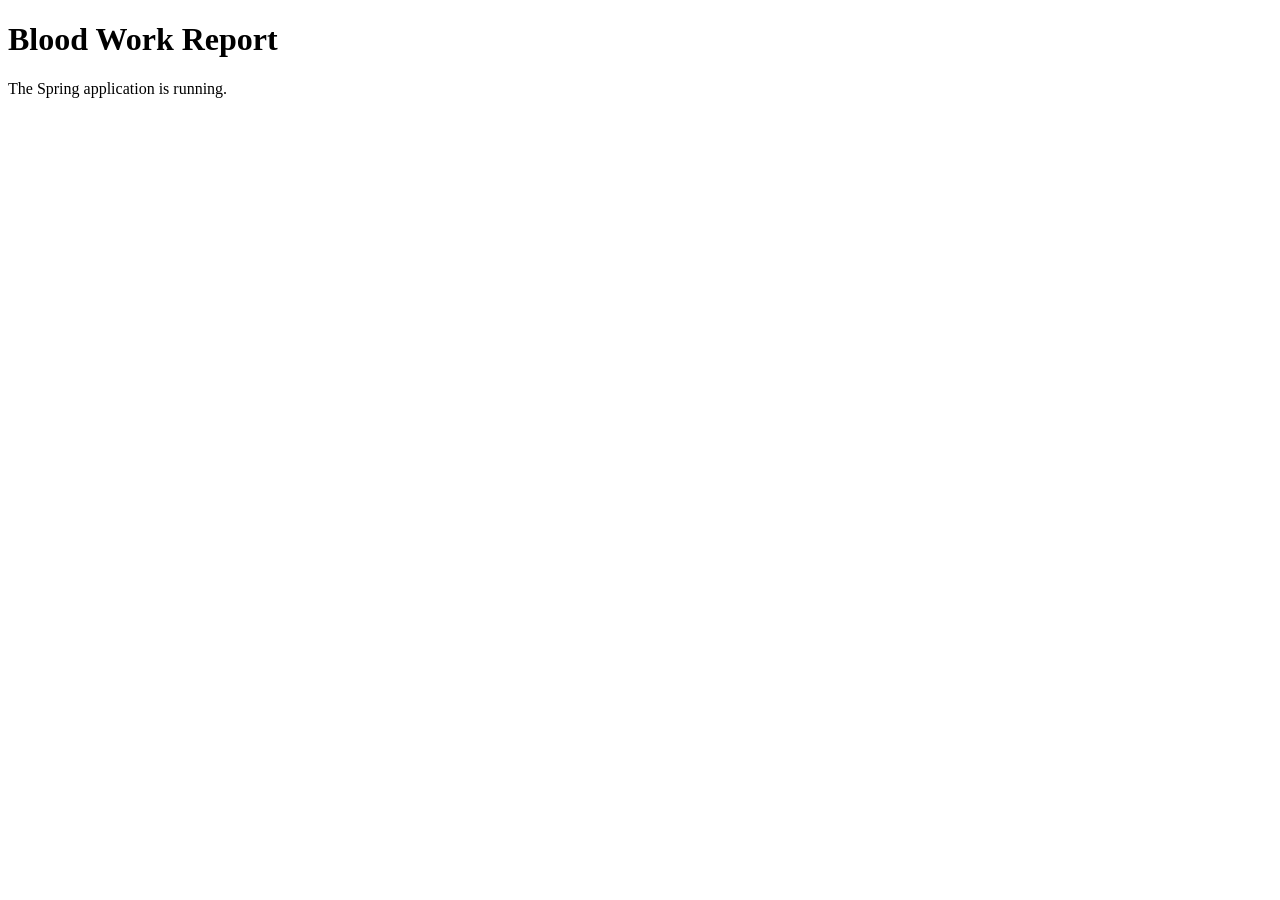
==== project-module/src/main/resources/templates/index.html @ 5f17964c "init project" ====
<!DOCTYPE html>
<html lang="en" xmlns:th="http://www.thymeleaf.org">
<head>
    <meta charset="UTF-8">
    <title>Blood Work Report</title>
    <link rel="stylesheet" href="/css/style.css">
</head>

<body>

<h1>Blood Work Report</h1>

<p>The Spring application is running.</p>

</body>
</html>
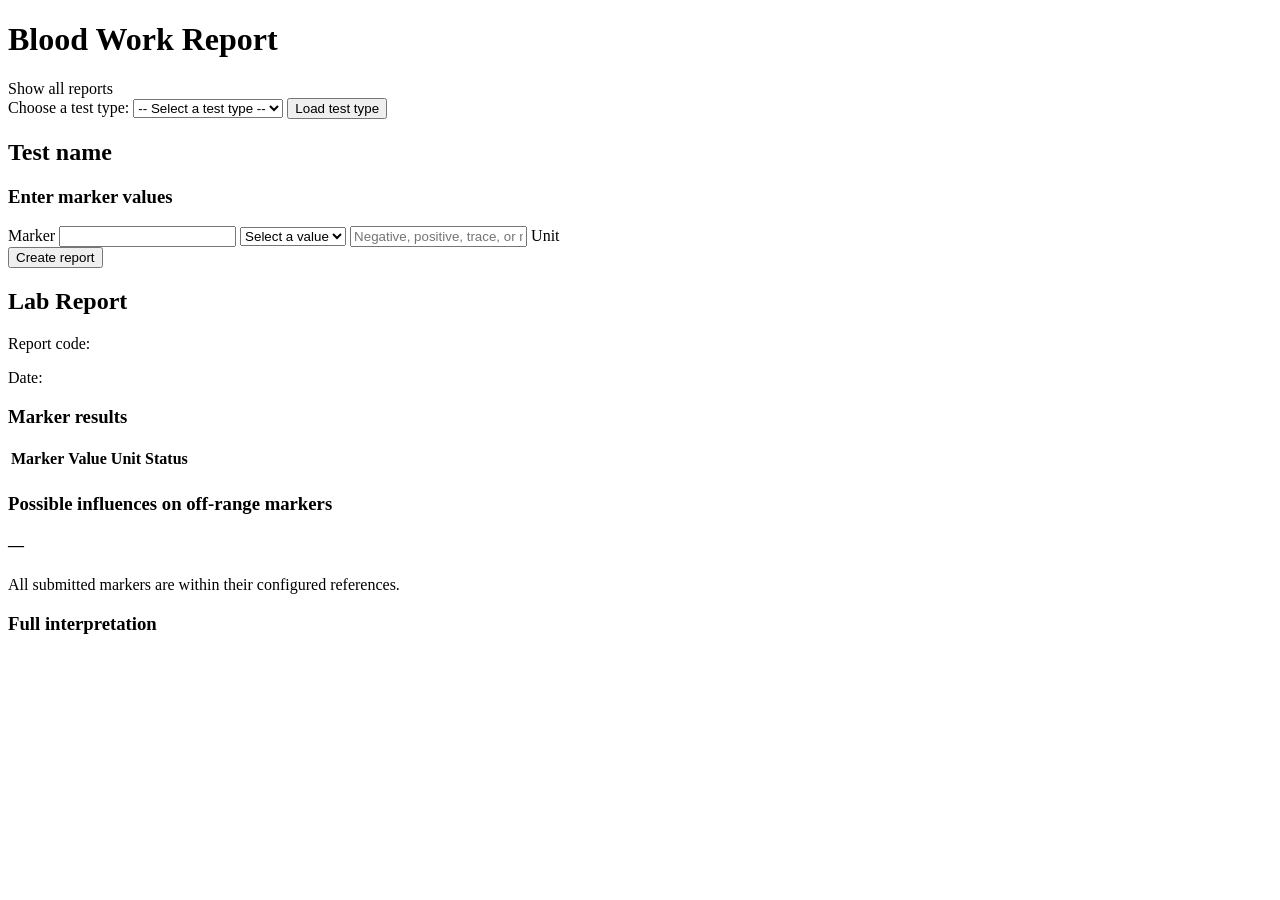
==== commit 121224ae: "feat: add report management web UI" ====
--- a/project-module/src/main/resources/templates/index.html
+++ b/project-module/src/main/resources/templates/index.html
@@ -1,16 +1,284 @@
 <!DOCTYPE html>
-<html lang="en" xmlns:th="http://www.thymeleaf.org">
+
+<html lang="en"
+      xmlns:th="http://www.thymeleaf.org">
+
 <head>
+
     <meta charset="UTF-8">
+
     <title>Blood Work Report</title>
-    <link rel="stylesheet" href="/css/style.css">
+
+    <link
+            rel="stylesheet"
+            th:href="@{/css/style.css}"
+    >
+
 </head>
 
 <body>
 
 <h1>Blood Work Report</h1>
 
-<p>The Spring application is running.</p>
+
+<a th:href="@{/reports}">
+    Show all reports
+</a>
+
+
+<form
+        th:action="@{/}"
+        method="get"
+>
+
+    <label for="testTypeSelect">
+        Choose a test type:
+    </label>
+
+    <select
+            id="testTypeSelect"
+            name="testTypeId"
+            required
+            onchange="this.form.submit()"
+    >
+
+        <option value="">
+            -- Select a test type --
+        </option>
+
+        <option
+                th:each="testType : ${testTypes}"
+                th:value="${testType.id}"
+                th:text="${testType.name}"
+                th:selected="${selectedTestType != null
+                    && selectedTestType.id == testType.id}"
+        >
+        </option>
+
+    </select>
+
+    <button type="submit">Load test type</button>
+
+</form>
+<form
+        th:if="${selectedTestType != null}"
+        th:action="@{/reports}"
+        method="post"
+>
+    <!-- Identifies the selected test panel -->
+    <input
+            type="hidden"
+            name="testTypeId"
+            th:value="${selectedTestType.id}"
+    >
+
+    <h2 th:text="${selectedTestType.name}">
+        Test name
+    </h2>
+
+    <h3>Enter marker values</h3>
+
+    <div
+            class="marker-row"
+            th:each="marker, row : ${selectedTestType.markers}"
+    >
+        <!-- Connects this value with its marker -->
+        <input
+                type="hidden"
+                th:name="|results[${row.index}].markerId|"
+                th:value="${marker.id}"
+        >
+
+        <label
+                th:for="|marker-${marker.id}|"
+                th:text="${marker.name}">
+            Marker
+        </label>
+
+        <!-- Numeric marker -->
+        <input
+                th:if="${marker.resultType.name() == 'NUMERIC'}"
+                type="number"
+                step="any"
+                required
+                th:id="|marker-${marker.id}|"
+                th:name="|results[${row.index}].value|"
+        >
+
+        <!-- Qualitative marker -->
+        <select
+                th:if="${marker.resultType.name() == 'QUALITATIVE'}"
+                required
+                th:id="|marker-${marker.id}|"
+                th:name="|results[${row.index}].value|"
+        >
+            <option value="">Select a value</option>
+            <option value="NEGATIVE">Negative</option>
+            <option value="POSITIVE">Positive</option>
+            <option value="TRACE">Trace</option>
+        </select>
+
+        <!-- Mixed marker -->
+        <input
+                th:if="${marker.resultType.name() == 'MIXED'}"
+                type="text"
+                required
+                placeholder="Negative, positive, trace, or number"
+                th:id="|marker-${marker.id}|"
+                th:name="|results[${row.index}].value|"
+                th:list="|mixed-values-${marker.id}|"
+        >
+
+        <datalist
+                th:if="${marker.resultType.name() == 'MIXED'}"
+                th:id="|mixed-values-${marker.id}|"
+        >
+            <option value="NEGATIVE"></option>
+            <option value="POSITIVE"></option>
+            <option value="TRACE"></option>
+        </datalist>
+
+        <!-- Unit -->
+        <span
+                th:if="${marker.unit != null}"
+                th:text="${marker.unit}">
+            Unit
+        </span>
+
+        <!-- Reference with minimum and maximum -->
+        <span
+                th:if="${marker.normalMin != null
+                    and marker.normalMax != null}"
+                th:text="|Reference: ${marker.normalMin} - ${marker.normalMax} ${marker.unit != null ? marker.unit : ''}|">
+        </span>
+
+        <!-- Minimum-only reference -->
+        <span
+                th:if="${marker.normalMin != null
+                    and marker.normalMax == null}"
+                th:text="|Reference: ≥ ${marker.normalMin} ${marker.unit != null ? marker.unit : ''}|">
+        </span>
+
+        <!-- Maximum-only reference -->
+        <span
+                th:if="${marker.normalMin == null
+                    and marker.normalMax != null}"
+                th:text="|Reference: ≤ ${marker.normalMax} ${marker.unit != null ? marker.unit : ''}|">
+        </span>
+
+        <!-- Qualitative reference -->
+        <span
+                th:if="${marker.resultType.name() == 'QUALITATIVE'}"
+                th:text="|Reference: ${marker.normalQualitativeResult}|">
+        </span>
+
+        <!-- Additional valid value for mixed markers -->
+        <span
+                th:if="${marker.resultType.name() == 'MIXED'
+                    and marker.normalQualitativeResult != null}"
+                th:text="|or ${marker.normalQualitativeResult}|">
+        </span>
+    </div>
+
+    <button type="submit">Create report</button>
+
+</form>
+<section
+        class="report"
+        th:if="${report != null}"
+>
+    <h2>Lab Report</h2>
+
+    <p>
+        Report code:
+        <strong th:text="${report.code}"></strong>
+    </p>
+
+    <p>
+        Date:
+        <span th:text="${report.date}"></span>
+    </p>
+
+    <h3>Marker results</h3>
+
+    <table>
+        <thead>
+        <tr>
+            <th>Marker</th>
+            <th>Value</th>
+            <th>Unit</th>
+            <th>Status</th>
+        </tr>
+        </thead>
+
+        <tbody>
+        <tr th:each="result : ${report.results}">
+            <td th:text="${result.marker.name}"></td>
+
+            <td>
+                <span
+                        th:if="${result.numericValue != null}"
+                        th:text="${result.numericValue}">
+                </span>
+
+                <span
+                        th:if="${result.qualitativeValue != null}"
+                        th:text="${result.qualitativeValue}">
+                </span>
+            </td>
+
+            <td th:text="${result.marker.unit != null
+                    ? result.marker.unit
+                    : ''}">
+            </td>
+
+            <td
+                    th:text="${result.status}"
+                    th:classappend="${'status-'
+                        + #strings.toLowerCase(result.status.name())}">
+            </td>
+        </tr>
+        </tbody>
+    </table>
+
+    <div class="influences">
+        <h3>Possible influences on off-range markers</h3>
+
+        <div th:each="result : ${report.results}">
+            <div
+                    class="influence"
+                    th:if="${result.status.name() != 'NORMAL'
+                        and not #strings.isEmpty(
+                            result.marker.possibleInfluences
+                        )}"
+            >
+                <h4>
+                    <span th:text="${result.marker.name}"></span>
+                    —
+                    <span th:text="${result.status}"></span>
+                </h4>
+
+                <p th:text="${result.marker.possibleInfluences}">
+                </p>
+            </div>
+        </div>
+
+        <p th:if="${allResultsNormal}">
+            All submitted markers are within their configured references.
+        </p>
+    </div>
+
+    <div class="full-report">
+        <h3>Full interpretation</h3>
+
+        <div
+                class="interpretation"
+                th:text="${report.interpretation}">
+        </div>
+    </div>
+</section>
+
 
 </body>
-</html>+
+</html>
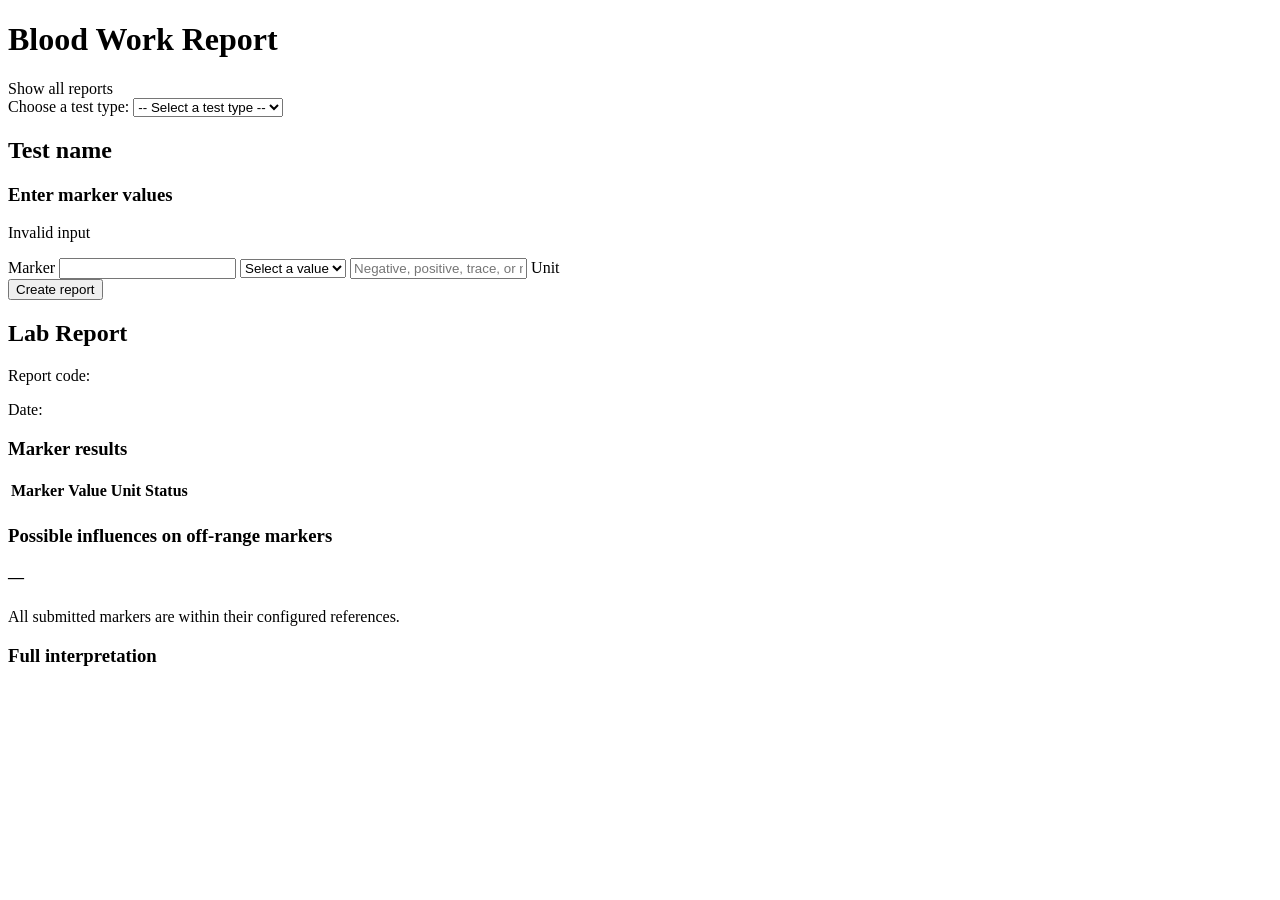
==== commit f59ede91: "updating frontend files" ====
--- a/project-module/src/main/resources/templates/index.html
+++ b/project-module/src/main/resources/templates/index.html
@@ -56,9 +56,6 @@
         </option>
 
     </select>
-
-    <button type="submit">Load test type</button>
-
 </form>
 <form
         th:if="${selectedTestType != null}"
@@ -77,6 +74,14 @@
     </h2>
 
     <h3>Enter marker values</h3>
+
+    <p
+            class="form-error"
+            th:if="${errorMessage != null}"
+            th:text="${errorMessage}"
+    >
+        Invalid input
+    </p>
 
     <div
             class="marker-row"
